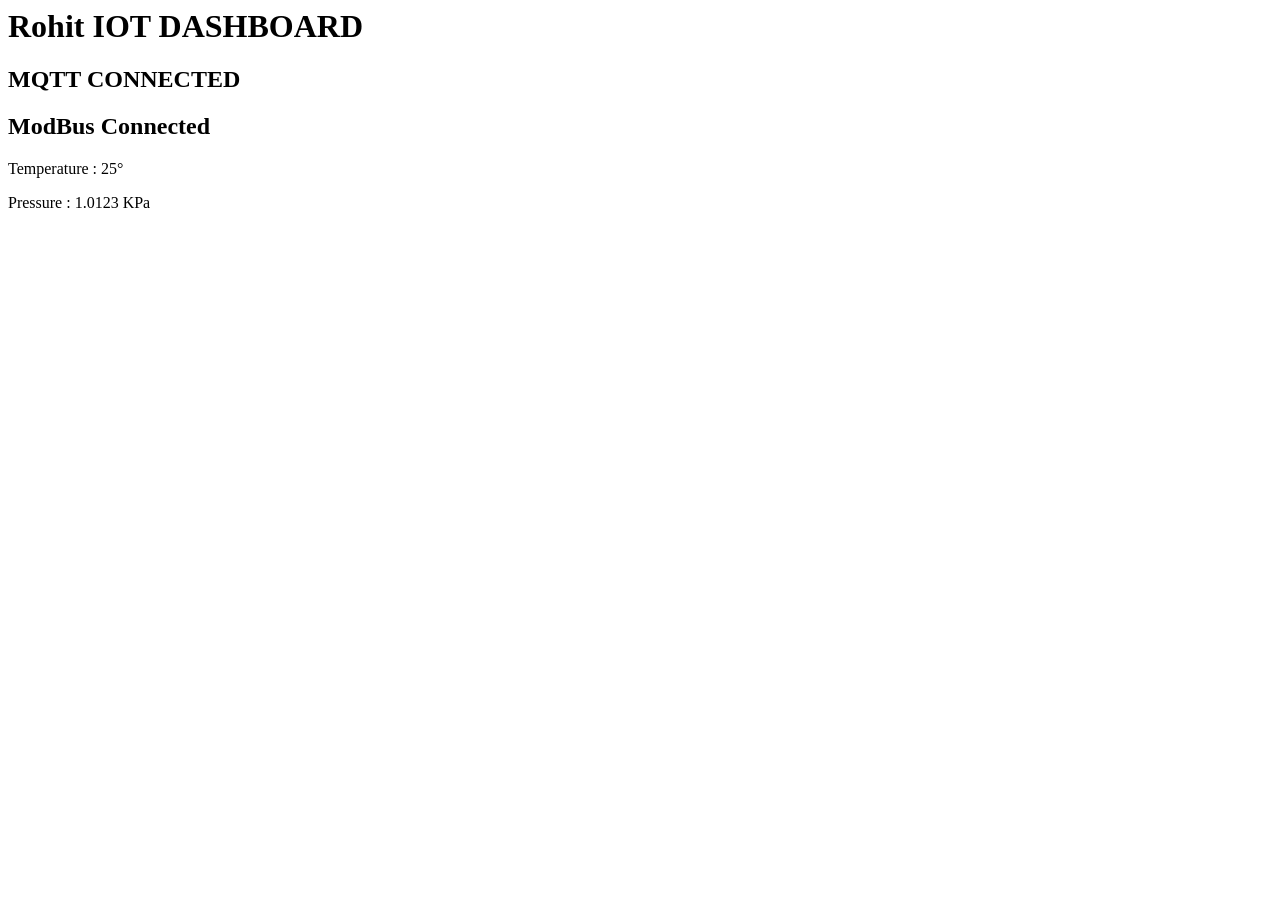
==== html/attributes.html @ 941f72c4 "html changes" ====
<!DOCTYPE <!DOCTYPE html>
<html>
    <head>
        <title>ATTR</title>
        <link rel="stylesheet" href="./style.css">
    </head>
    <body>
        <h1 id="Dashoard">
            Rohit IOT DASHBOARD
        </h1>
        <h2 class="connection">
            MQTT CONNECTED
        </h2>
        <h2 class="connection">
            ModBus Connected
        </h2>
        <p id="temperature">
            Temperature : 25°
        </p>
        <p id="pressure">
           Pressure : 1.0123 KPa
        </p>
    </body>
</html>
---- html/style.css ----
body{
    background-color: #ffffff;
}
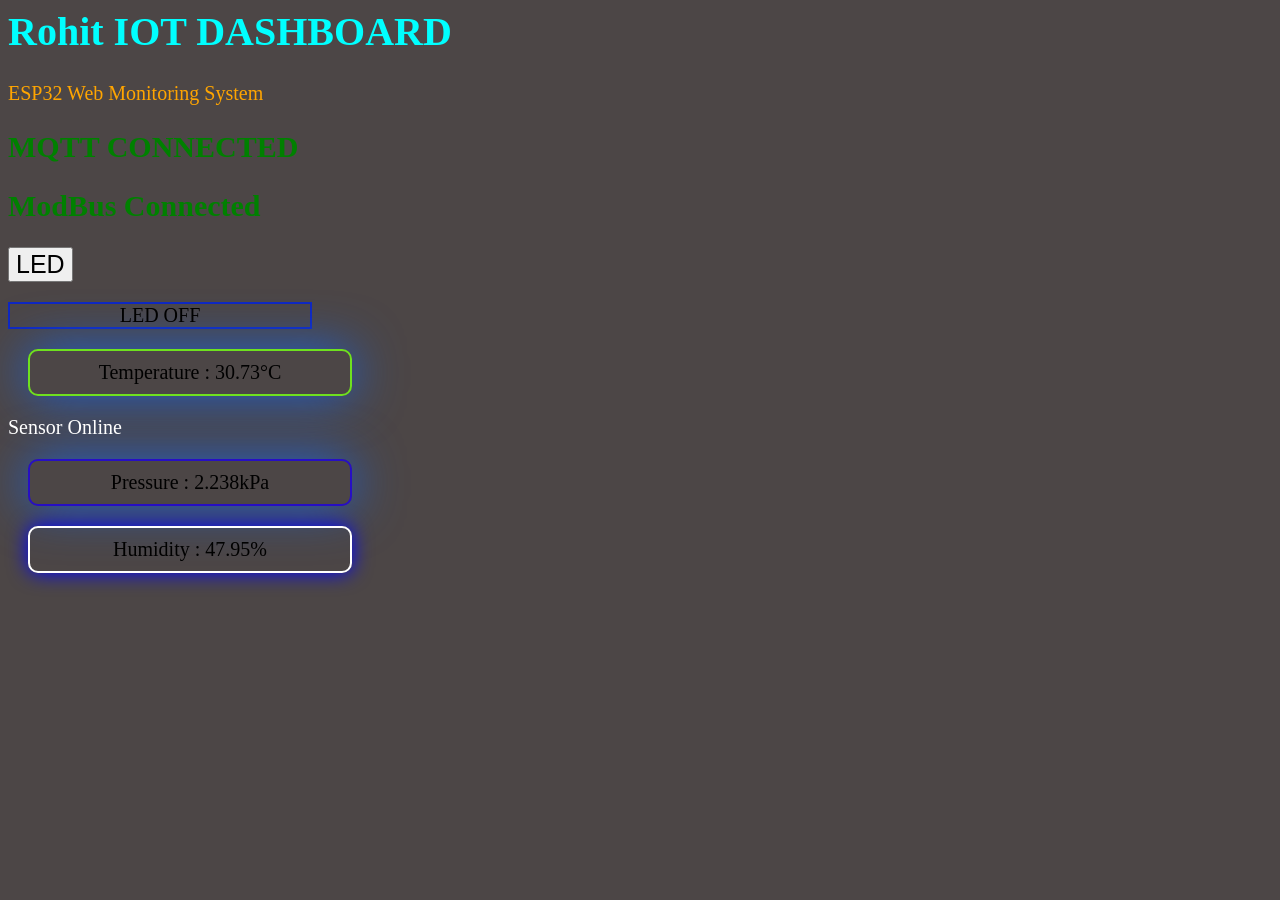
==== commit 942e8641: "html" ====
--- a/html/attributes.html
+++ b/html/attributes.html
@@ -1,24 +1,149 @@
 <!DOCTYPE <!DOCTYPE html>
 <html>
     <head>
+        <style>
+            body{
+                background-color: #4c4646;
+                font-size: 20px;
+            }
+            #status1{
+                color: orange;
+            }
+            #Dashboard{
+                color: cyan;
+            }
+            .connection{
+                color: green;
+            }
+            #temperature{
+                border: 2px solid #6fe11e;
+                padding: 10px;
+                border-radius: 10px;
+                margin: 20px;
+
+                width: 300px;
+                text-align: center;
+
+                box-shadow: 0px 0px 50px #1e5fd0;
+                transition: 0.5s;
+            }
+            #pressure{
+                border: 2px solid #270fc4;
+                padding: 10px;
+                border-radius: 10px;
+                margin: 20px;
+
+                width: 300px;
+                text-align: center;
+
+                box-shadow: 0px 0px 50px #1e5fd0;
+                transition: 0.5s;
+            }
+            #temperature:hover{
+                background-color: #0f27c1;
+                transform: scale(1.1);
+            }
+            #pressure:hover{
+                background-color: #0b0e94;
+                transform: scale(1.1);
+            }
+            #ledStatus{
+                border: 2px solid #0f27c1;
+                width: 300px;
+                text-align: center;
+            }
+            #ledButton{
+                font-size: 25px;
+                text-align: center;
+            }
+            #ledButton:hover{
+                background-color: #b40808;
+            }
+            #humdity{
+                border: 2px solid white;
+                border-radius: 10px;
+                padding: 10px;
+                margin: 20px;
+
+                width: 300px;
+                text-align: center;
+
+                box-shadow: 0px 0px 20px blue;
+                transition: 0.5s;
+            }
+            #humdity:hover{
+                background-color: #0b0e94;
+                transform: scale(1.1);
+            }
+        </style>
         <title>ATTR</title>
-        <link rel="stylesheet" href="./style.css">
     </head>
     <body>
-        <h1 id="Dashoard">
+        <h1 id="Dashboard">
             Rohit IOT DASHBOARD
         </h1>
+        <p id="status1">ESP32 Web Monitoring System</p>
         <h2 class="connection">
             MQTT CONNECTED
         </h2>
         <h2 class="connection">
             ModBus Connected
         </h2>
+        <button id="ledButton" onclick="ledOn()">
+            LED 
+        </button>
+        <p id="ledStatus">
+            LED OFF
+        </p>
         <p id="temperature">
-            Temperature : 25°
+            Temperature : 25°C
+        </p>
+        <p id="status"> 
+            Sensor Offline
         </p>
         <p id="pressure">
-           Pressure : 1.0123 KPa
+           Pressure : 1 KPa
         </p>
+        <p id="humdity">
+            Humdity : 60 %
+        </p>
+      <script>
+        let temperature;
+        let pressure;
+        let humidity;
+        let ledState = false;
+        setInterval(function(){
+            temperature = Math.random()*10 + 25;
+            pressure = Math.random()*2 + 1;
+            humidity = Math.random()*10 + 40;
+            if(temperature > 33){
+                document.getElementById("status").innerHTML="Sensor OverHeated";
+                document.getElementById("status").style.color="red";
+            }else{
+                document.getElementById("status").innerHTML="Sensor Online";
+                document.getElementById("status").style.color="white";
+            }
+        document.getElementById("temperature").innerHTML="Temperature : " + temperature.toFixed(2) + "°C";
+        document.getElementById("pressure").innerHTML="Pressure : " + pressure.toFixed(3) + "kPa";
+        document.getElementById("humdity").innerHTML="Humidity : " + humidity.toFixed(2) + "%";
+        },1000);
+        function ledOn(){
+            if(ledState == false){
+                ledState = true;
+                 document.getElementById("ledStatus").innerHTML="LED ON";
+                 document.getElementById("ledStatus").style.color = "white";
+                 document.getElementById("ledStatus").style.backgroundColor = "green";
+                
+            }
+            else{
+                 document.getElementById("ledStatus").innerHTML="LED OFF";
+                 document.getElementById("ledStatus").style.color = "white";
+                 document.getElementById("ledStatus").style.backgroundColor = "red";
+                 
+                 ledState = false;
+            }
+           
+        }
+      </script>
     </body>
 </html>
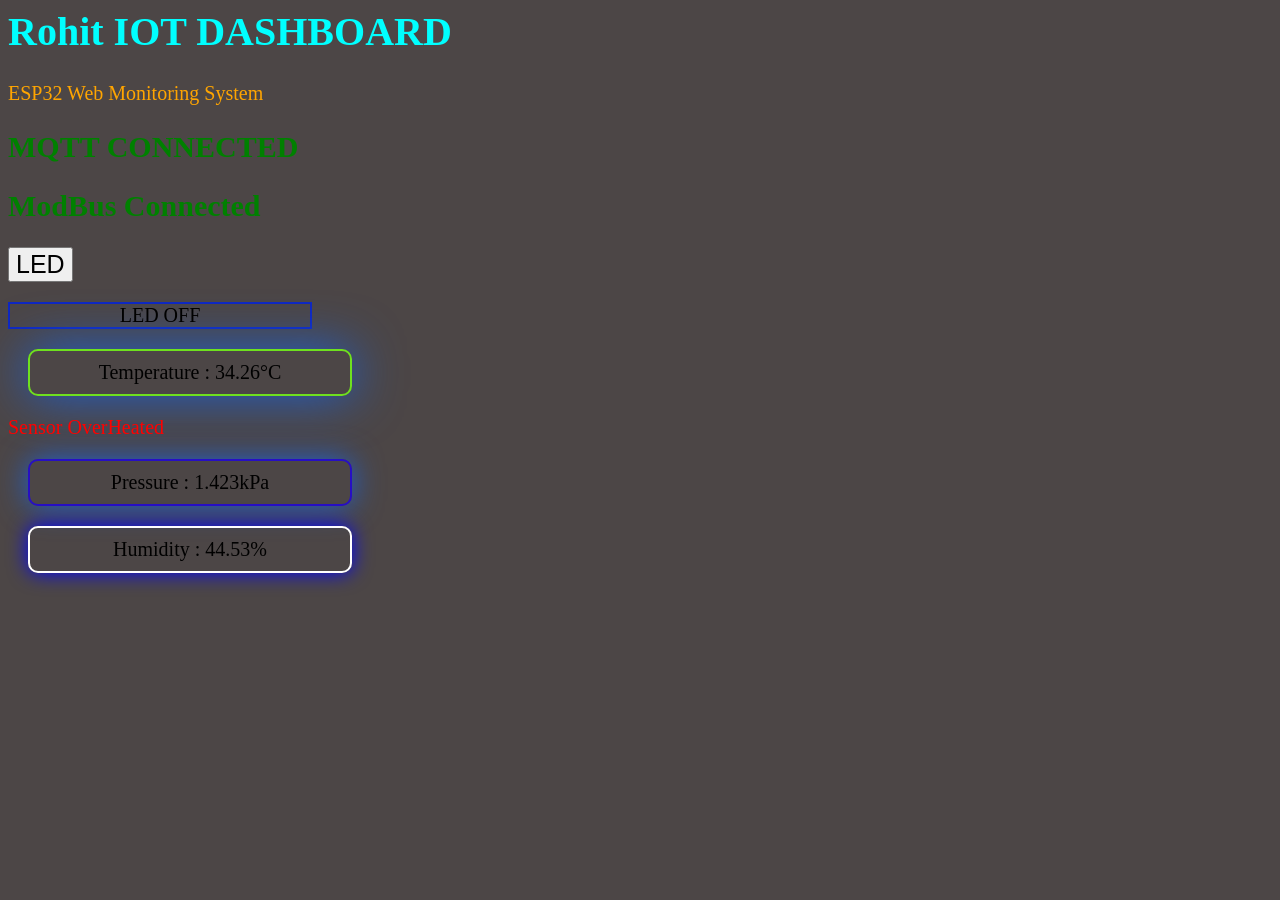
==== commit 25e0c56f: "C++" ====
--- a/html/attributes.html
+++ b/html/attributes.html
@@ -36,7 +36,7 @@
                 width: 300px;
                 text-align: center;
 
-                box-shadow: 0px 0px 50px #1e5fd0;
+                box-shadow: 0px 0px 30px #1e5fd0;
                 transition: 0.5s;
             }
             #temperature:hover{
@@ -108,28 +108,39 @@
             Humdity : 60 %
         </p>
       <script>
-        let temperature;
-        let pressure;
-        let humidity;
-        let ledState = false;
-        setInterval(function(){
-            temperature = Math.random()*10 + 25;
-            pressure = Math.random()*2 + 1;
-            humidity = Math.random()*10 + 40;
-            if(temperature > 33){
+        function updateDashboard(){
+                    document.getElementById("temperature").innerHTML="Temperature : " + sensor.temperature.toFixed(2) + "°C";
+        document.getElementById("pressure").innerHTML="Pressure : " + sensor.pressure.toFixed(3) + "kPa";
+        document.getElementById("humdity").innerHTML="Humidity : " + sensor.humidity.toFixed(2) + "%";
+        }
+        function updateStatus(){
+                    if(sensor.temperature > 33){
                 document.getElementById("status").innerHTML="Sensor OverHeated";
                 document.getElementById("status").style.color="red";
             }else{
                 document.getElementById("status").innerHTML="Sensor Online";
                 document.getElementById("status").style.color="white";
             }
-        document.getElementById("temperature").innerHTML="Temperature : " + temperature.toFixed(2) + "°C";
-        document.getElementById("pressure").innerHTML="Pressure : " + pressure.toFixed(3) + "kPa";
-        document.getElementById("humdity").innerHTML="Humidity : " + humidity.toFixed(2) + "%";
+        }
+
+        let sensor = {
+                temperature:25,
+                pressure:1.2,
+                humidity:60,
+                ledState: false
+        };
+
+        setInterval(function(){
+            sensor.temperature = Math.random()*10 + 25;
+            sensor.pressure = Math.random()*2 + 1;
+            sensor.humidity = Math.random()*10 + 40;
+            updateDashboard();
+            updateStatus();
         },1000);
+
         function ledOn(){
-            if(ledState == false){
-                ledState = true;
+            if(sensor.ledState == false){
+                sensor.ledState = true;
                  document.getElementById("ledStatus").innerHTML="LED ON";
                  document.getElementById("ledStatus").style.color = "white";
                  document.getElementById("ledStatus").style.backgroundColor = "green";
@@ -139,8 +150,7 @@
                  document.getElementById("ledStatus").innerHTML="LED OFF";
                  document.getElementById("ledStatus").style.color = "white";
                  document.getElementById("ledStatus").style.backgroundColor = "red";
-                 
-                 ledState = false;
+                 sensor.ledState = false;
             }
            
         }
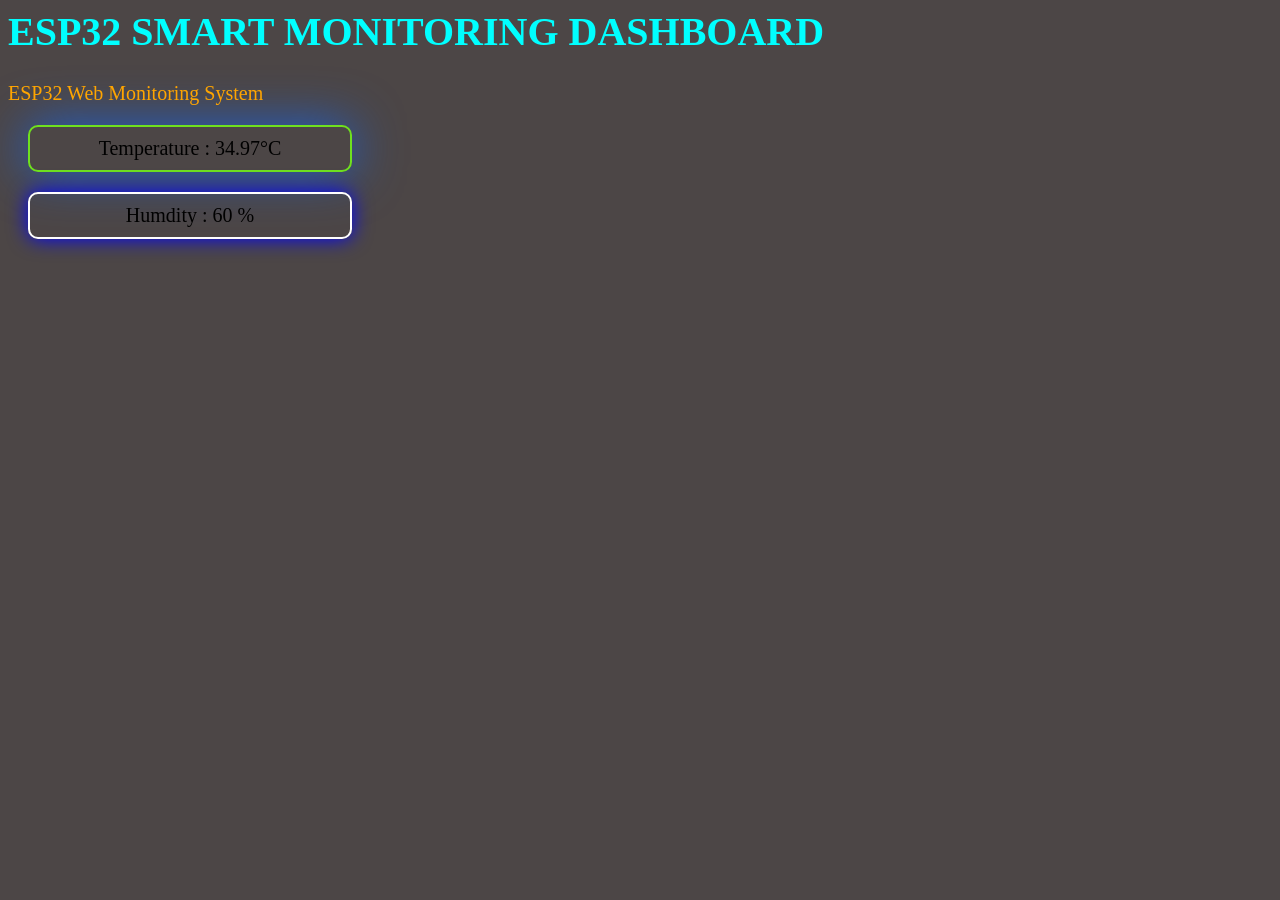
==== commit 3c3eb78d: "esp" ====
--- a/html/attributes.html
+++ b/html/attributes.html
@@ -80,30 +80,30 @@
     </head>
     <body>
         <h1 id="Dashboard">
-            Rohit IOT DASHBOARD
+            ESP32 SMART MONITORING DASHBOARD
         </h1>
         <p id="status1">ESP32 Web Monitoring System</p>
-        <h2 class="connection">
+        <!-- <h2 class="connection">
             MQTT CONNECTED
-        </h2>
-        <h2 class="connection">
+        </h2> -->
+        <!-- <h2 class="connection">
             ModBus Connected
-        </h2>
-        <button id="ledButton" onclick="ledOn()">
+        </h2> -->
+        <!-- <button id="ledButton" onclick="ledOn()">
             LED 
         </button>
         <p id="ledStatus">
             LED OFF
-        </p>
+        </p> -->
         <p id="temperature">
             Temperature : 25°C
         </p>
-        <p id="status"> 
+        <!-- <p id="status"> 
             Sensor Offline
-        </p>
-        <p id="pressure">
+        </p> -->
+        <!-- <p id="pressure">
            Pressure : 1 KPa
-        </p>
+        </p> -->
         <p id="humdity">
             Humdity : 60 %
         </p>
